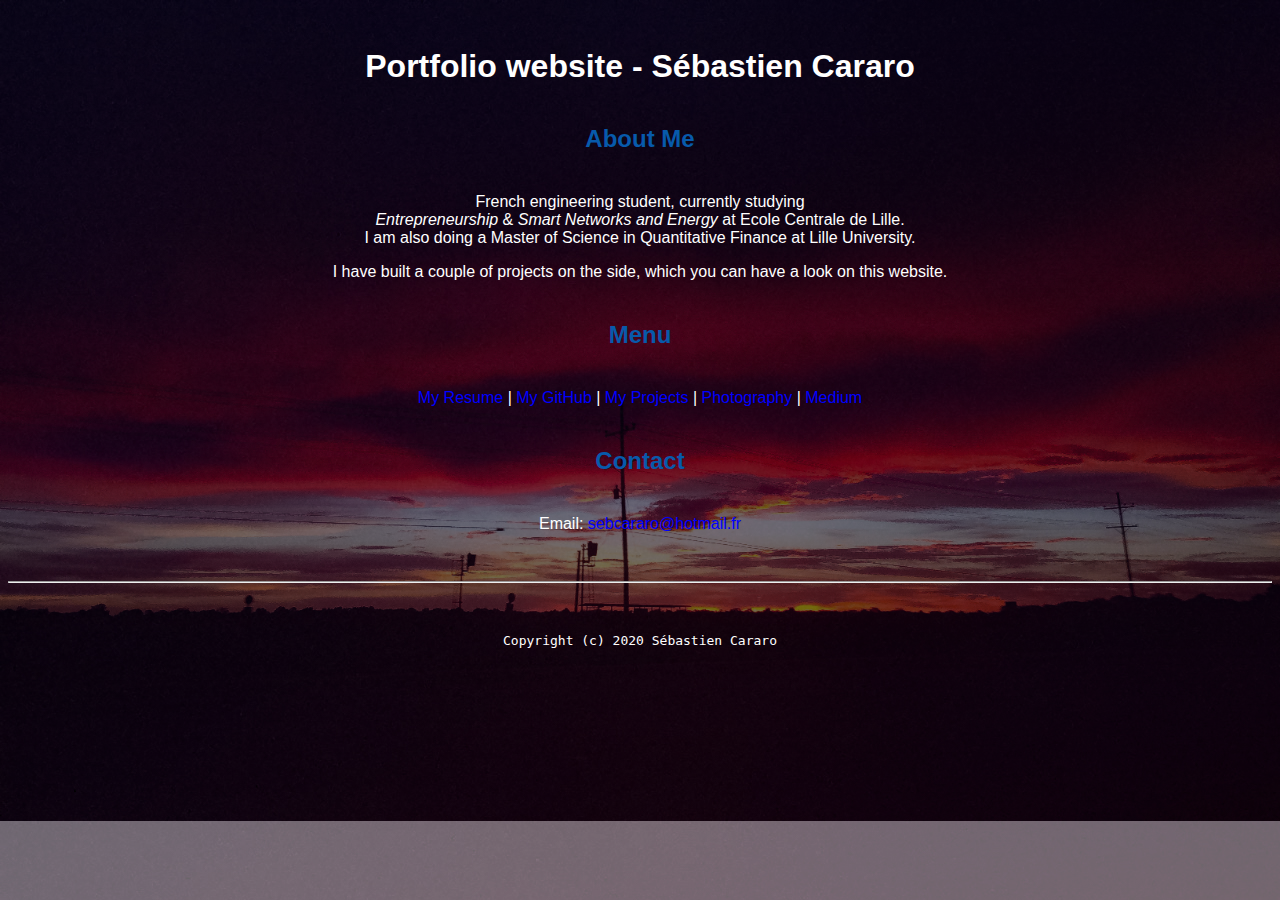
==== index.html @ 39a9d6a6 "Add files via upload" ====
<!doctype html>

<!-- this is a comment for human! -->

<html lang="en">

  <header>
    <title>Sébastien CARARO </title>
    <link rel="stylesheet" href="css/master.css">
    <link rel="FaviconIcon" href="favicon.ico" type="image/x-icon">
    <link rel="shortcut" href="favicon.ico" type="image/x-icon">
    <meta name="viewport" content="width=device-width, initial-scale=1, shrink-to-fit=no">
    <meta name="name" content="Sébastien Cararo's Portfolio">
    <meta name="robots" content="noindex, nofollow">
  </header>


<style>

body {
background-size: cover;
    background-repeat: no-repeat;
    background-position: center center;
text-align: center; /* set the text alignment here */
background-image: url("images/IMG_1568_edited4.jpg");
color:white;
}
body::after {
  content: "";
  background: url("images/IMG_1568_edited4.jpg");
  opacity: 0.6;
  top: 0;
  left: 0;
  bottom: 0;
  right: 0;
  position: absolute;
  z-index: -1;   
}
</style>
  <body>
    <!--<img src="images/banner.jpg" width = "75%" alt="banner">-->
    <h1> Portfolio website - Sébastien Cararo </h1>
    <h2> About Me </h2>
    <p> French engineering student, currently studying</br> <i>Entrepreneurship</i> & <i>Smart Networks and Energy</i> at Ecole Centrale de Lille. </br>I am also doing a Master of Science in Quantitative Finance at Lille University.</p>
    <p> I have built a couple of projects on the side, which you can have a look on this website. </p>
    <h2>Menu</h2>

    <p><a href="resume.html">My Resume</a> | <a href="https://github.com/Seb943" target="_blank">My GitHub</a> | <a href="projects.html">My Projects</a> | <a href="photography.html">Photography</a> | <a href="https://sebcararo.medium.com/" target="_blank">Medium</a></p>
    <h2>Contact</h2>

    <p>Email: <a href="mailto:sebcararo@hotmail.fr">sebcararo@hotmail.fr</a></p>
  </body>

  <footer>
    <hr>
    <code>Copyright (c) 2020 Sébastien Cararo</code>
  </footer>

</html>
---- css/master.css ----
/* Cascading stylesheet for the website */

/* Text inside these asterisks and slashes are comments for human */

  a {
    color: blue;/* set the text color to blue here */
    text-decoration: none; /* This means we do not want hyperlinks to be underlined */
  }

  a:hover {
    color: red;/* set the text color to red here */
    text-decoration: none; /* This means we do not want hyperlinks to be underlined */
  }

  body {
    background-color:White;/* set the background color here */
    color:black;/* set the text color to black here */
    font-family: Arial, Helvetica, sans-serif;/* set the font here */
    text-align: center; /* set the text alignment here */
   }

  footer {
    margin-top: 2rem;
    margin-bottom: 2rem;
  }

  h1 {
    margin-bottom: 0.5rem;
    margin-top: 3rem;
   }

  h2 {
    color: #075AAB;
    margin-bottom:2.5rem;
    margin-top:2.5rem;
    /* set the text color of to #075AAB here */
    /* set both the bottom margin and top margin to 2.5rem here */
   }

  h3 {
    margin-bottom: 0;
    margin-top: 2rem;
  }

  h4 {
    margin-bottom: 1rem;
    margin-top: 0.5rem;
  }

  h5 {
    margin-top: 0.5rem;
  }

  hr {
    margin-bottom: 3rem;
    margin-top: 3rem;
  }

  /* this controls how the bullet points in the resume page looks */
  ul {
    display: table;
    margin: 0 auto;
    text-align: left;
  }
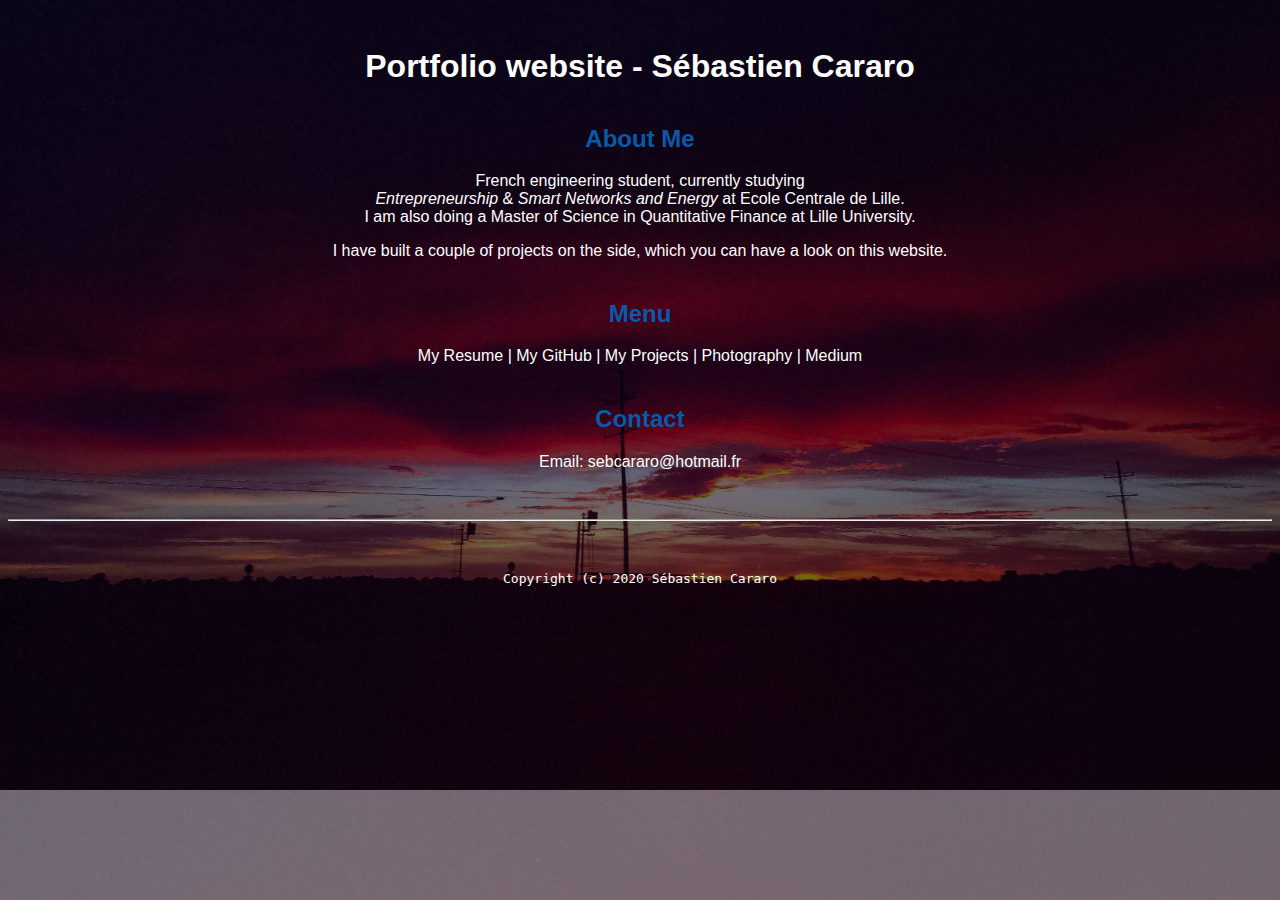
==== commit 45bdd44d: "Add files via upload" ====
--- a/index.html
+++ b/index.html
@@ -36,6 +36,18 @@
   position: absolute;
   z-index: -1;   
 }
+a {
+    color: white;/* set the text color to blue here */
+    text-decoration: none; /* This means we do not want hyperlinks to be underlined */
+  }
+
+h2 {
+    color: #075AAB ; /**/
+    margin-bottom:1.2rem;
+    margin-top:2.5rem;
+    /* set the text color of to #075AAB here */
+    /* set both the bottom margin and top margin to 2.5rem here */
+   }
 </style>
   <body>
     <!--<img src="images/banner.jpg" width = "75%" alt="banner">-->
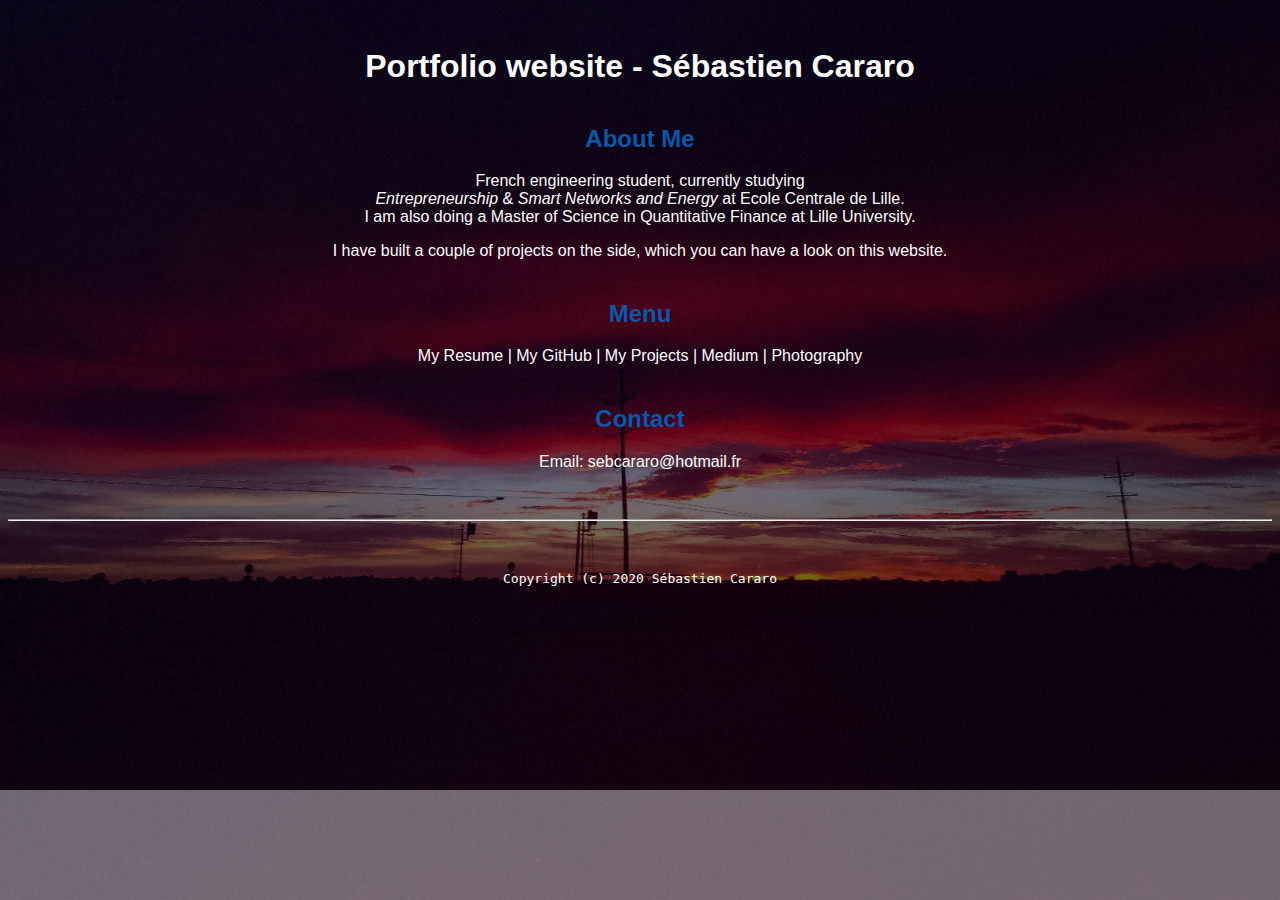
==== commit 2dd372cf: "Add files via upload" ====
--- a/index.html
+++ b/index.html
@@ -57,7 +57,7 @@
     <p> I have built a couple of projects on the side, which you can have a look on this website. </p>
     <h2>Menu</h2>
 
-    <p><a href="resume.html">My Resume</a> | <a href="https://github.com/Seb943" target="_blank">My GitHub</a> | <a href="projects.html">My Projects</a> | <a href="photography.html">Photography</a> | <a href="https://sebcararo.medium.com/" target="_blank">Medium</a></p>
+    <p><a href="resume.html">My Resume</a> | <a href="https://github.com/Seb943" target="_blank">My GitHub</a> | <a href="projects.html">My Projects</a> | <a href="https://sebcararo.medium.com/" target="_blank">Medium</a> | <a href="photography.html">Photography</a></p>
     <h2>Contact</h2>
 
     <p>Email: <a href="mailto:sebcararo@hotmail.fr">sebcararo@hotmail.fr</a></p>
--- a/css/master.css
+++ b/css/master.css
@@ -31,7 +31,7 @@
 
   h2 {
     color: #075AAB;
-    margin-bottom:2.5rem;
+    margin-bottom:1.5rem;
     margin-top:2.5rem;
     /* set the text color of to #075AAB here */
     /* set both the bottom margin and top margin to 2.5rem here */
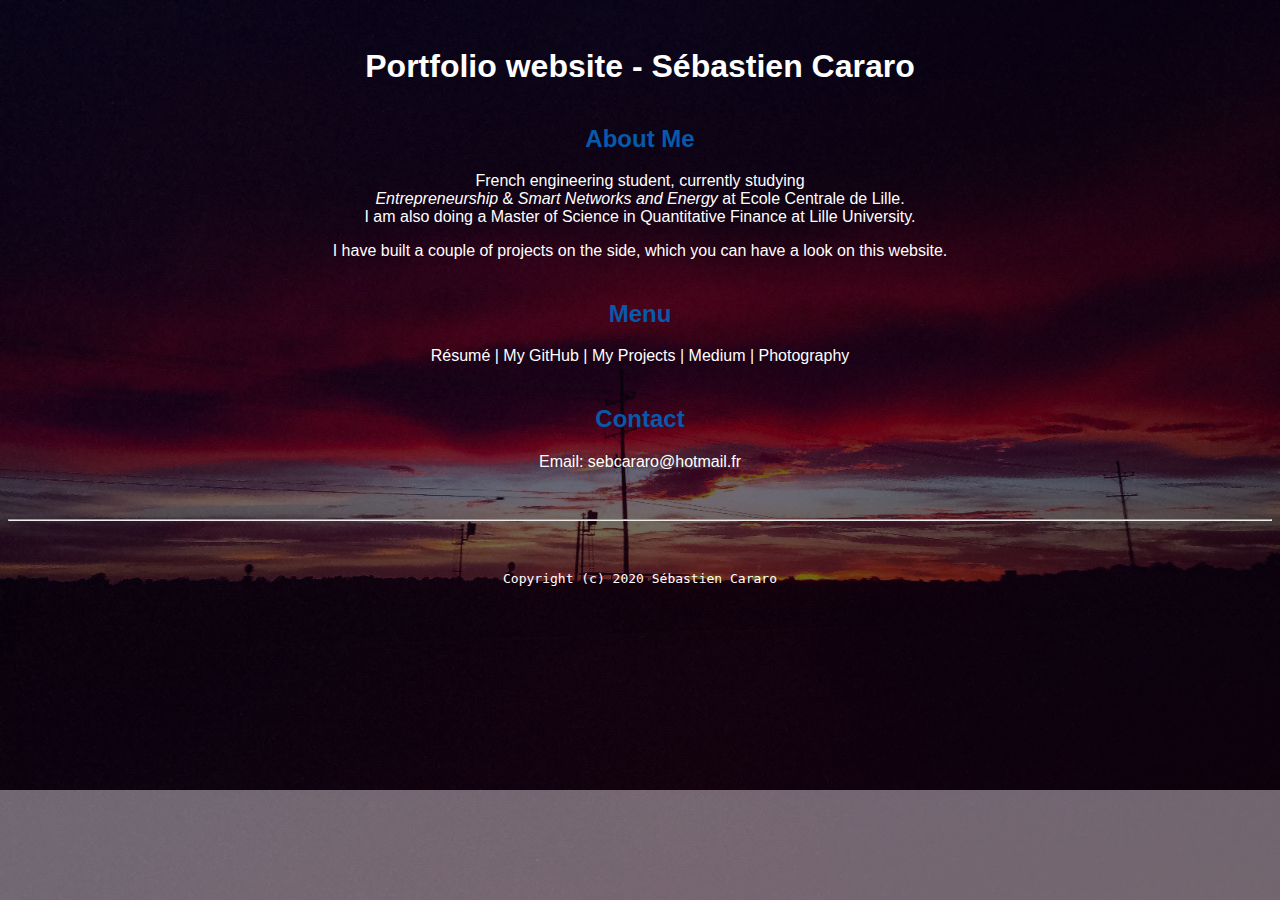
==== commit 5d619ca3: "Add files via upload" ====
--- a/index.html
+++ b/index.html
@@ -57,7 +57,7 @@
     <p> I have built a couple of projects on the side, which you can have a look on this website. </p>
     <h2>Menu</h2>
 
-    <p><a href="resume.html">My Resume</a> | <a href="https://github.com/Seb943" target="_blank">My GitHub</a> | <a href="projects.html">My Projects</a> | <a href="https://sebcararo.medium.com/" target="_blank">Medium</a> | <a href="photography.html">Photography</a></p>
+    <p><a href="Data/CV.pdf" target="_blank">Résumé</a> | <a href="https://github.com/Seb943" target="_blank">My GitHub</a> | <a href="projects.html">My Projects</a> | <a href="https://sebcararo.medium.com/" target="_blank">Medium</a> | <a href="photography.html">Photography</a></p>
     <h2>Contact</h2>
 
     <p>Email: <a href="mailto:sebcararo@hotmail.fr">sebcararo@hotmail.fr</a></p>
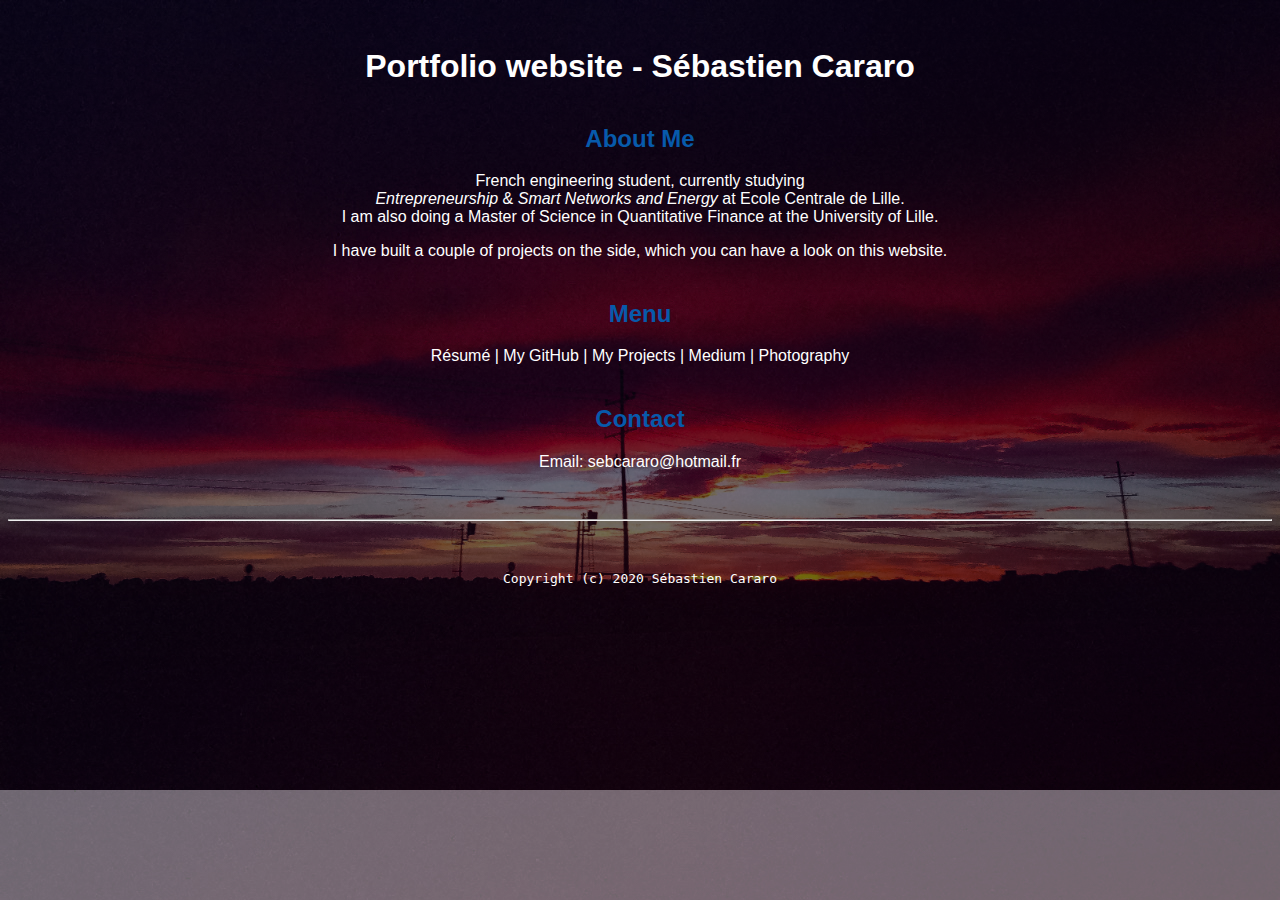
==== commit c11fb98b: "Add files via upload" ====
--- a/index.html
+++ b/index.html
@@ -53,7 +53,7 @@
     <!--<img src="images/banner.jpg" width = "75%" alt="banner">-->
     <h1> Portfolio website - Sébastien Cararo </h1>
     <h2> About Me </h2>
-    <p> French engineering student, currently studying</br> <i>Entrepreneurship</i> & <i>Smart Networks and Energy</i> at Ecole Centrale de Lille. </br>I am also doing a Master of Science in Quantitative Finance at Lille University.</p>
+    <p> French engineering student, currently studying</br> <i>Entrepreneurship</i> & <i>Smart Networks and Energy</i> at Ecole Centrale de Lille. </br>I am also doing a Master of Science in Quantitative Finance at the University of Lille.</p>
     <p> I have built a couple of projects on the side, which you can have a look on this website. </p>
     <h2>Menu</h2>
 
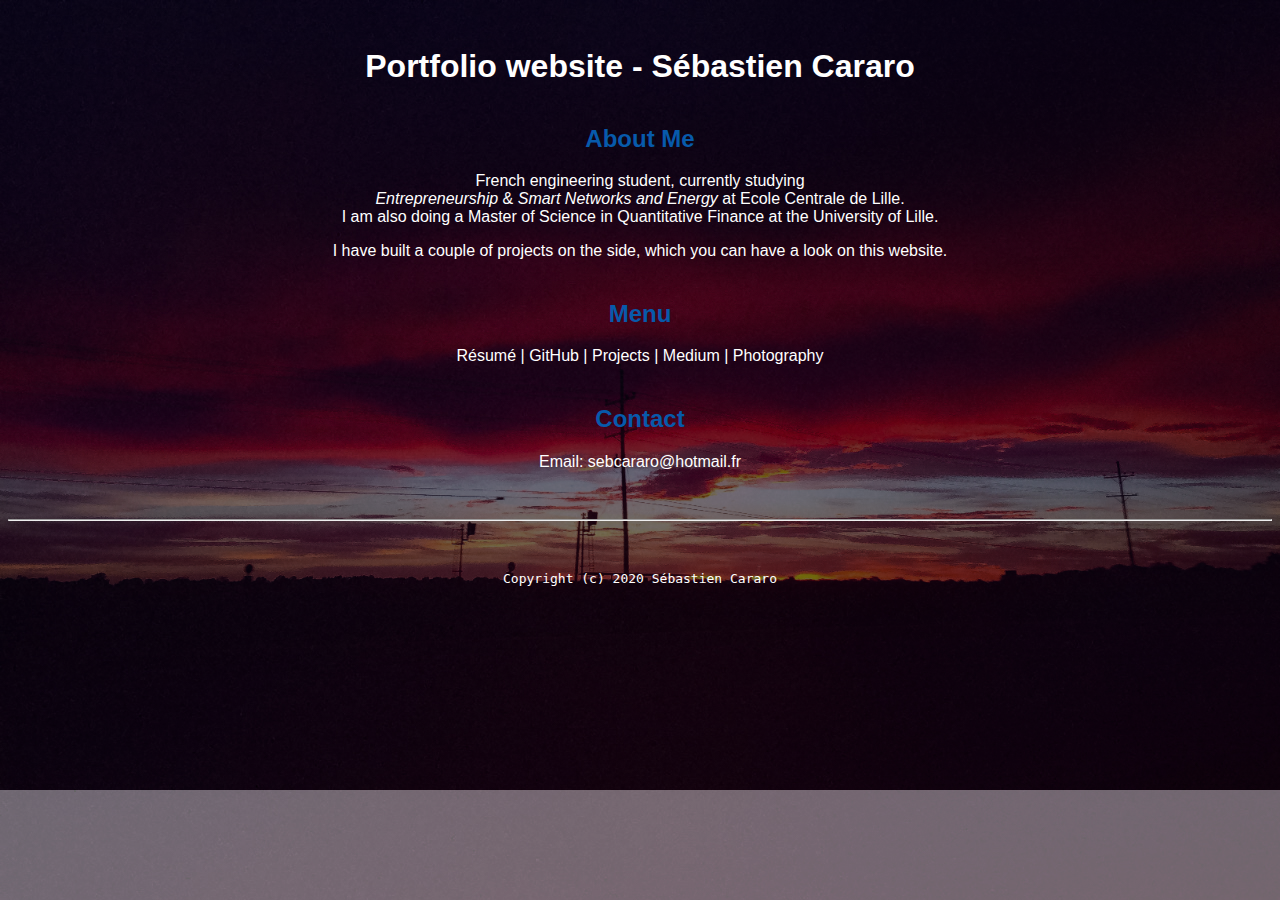
==== commit 1146ccc9: "Add files via upload" ====
--- a/index.html
+++ b/index.html
@@ -57,7 +57,7 @@
     <p> I have built a couple of projects on the side, which you can have a look on this website. </p>
     <h2>Menu</h2>
 
-    <p><a href="Data/CV.pdf" target="_blank">Résumé</a> | <a href="https://github.com/Seb943" target="_blank">My GitHub</a> | <a href="projects.html">My Projects</a> | <a href="https://sebcararo.medium.com/" target="_blank">Medium</a> | <a href="photography.html">Photography</a></p>
+    <p><a href="Data/CV.pdf" target="_blank">Résumé</a> | <a href="https://github.com/Seb943" target="_blank">GitHub</a> | <a href="projects.html">Projects</a> | <a href="https://sebcararo.medium.com/" target="_blank">Medium</a> | <a href="photography.html">Photography</a></p>
     <h2>Contact</h2>
 
     <p>Email: <a href="mailto:sebcararo@hotmail.fr">sebcararo@hotmail.fr</a></p>
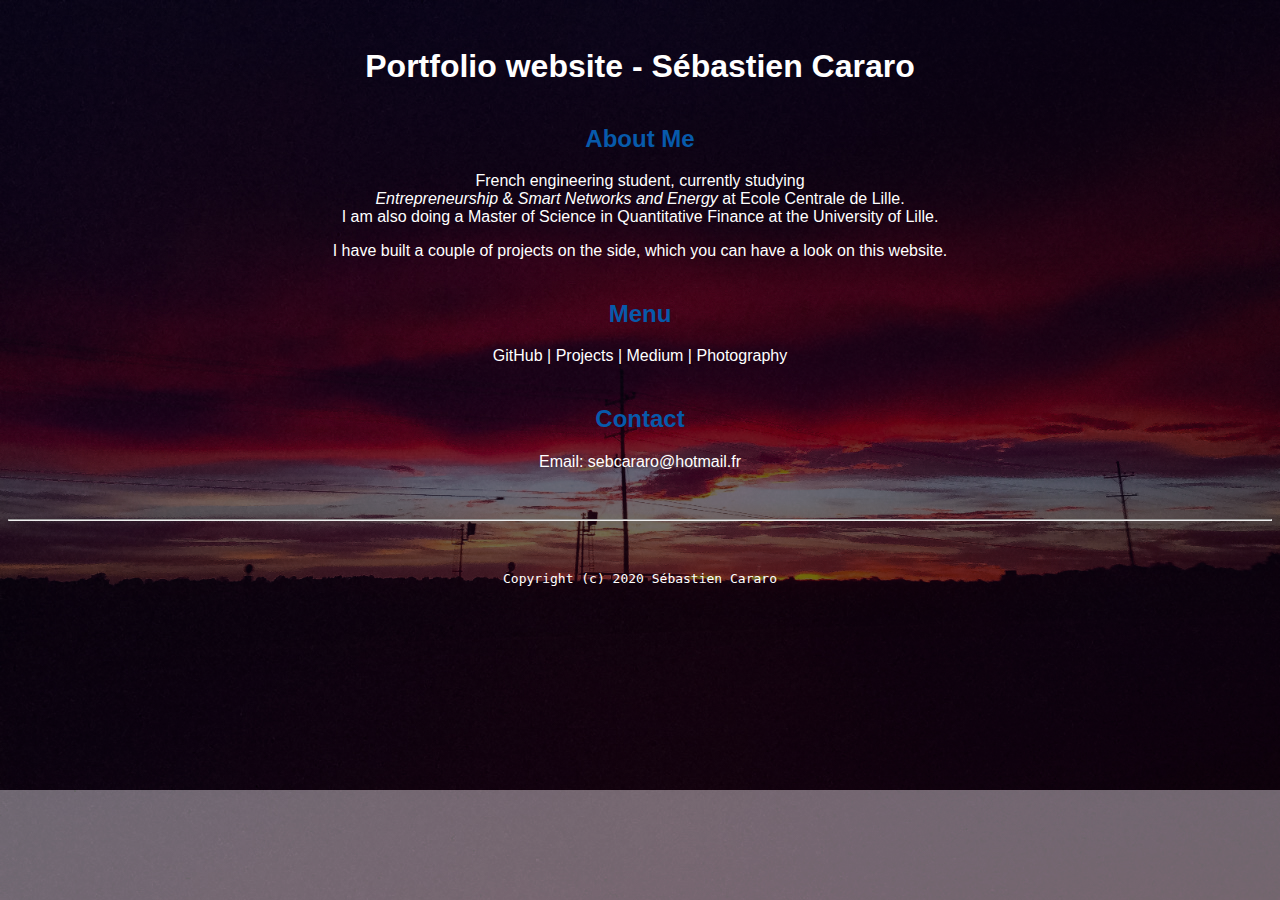
==== commit ae00dbeb: "Add files via upload" ====
--- a/index.html
+++ b/index.html
@@ -57,7 +57,7 @@
     <p> I have built a couple of projects on the side, which you can have a look on this website. </p>
     <h2>Menu</h2>
 
-    <p><a href="Data/CV.pdf" target="_blank">Résumé</a> | <a href="https://github.com/Seb943" target="_blank">GitHub</a> | <a href="projects.html">Projects</a> | <a href="https://sebcararo.medium.com/" target="_blank">Medium</a> | <a href="photography.html">Photography</a></p>
+    <!-- this is a comment for human! <p><a href="Data/CV.pdf" target="_blank">Résumé</a> | --><a href="https://github.com/Seb943" target="_blank">GitHub</a> | <a href="projects.html">Projects</a> | <a href="https://sebcararo.medium.com/" target="_blank">Medium</a> | <a href="photography.html">Photography</a></p>
     <h2>Contact</h2>
 
     <p>Email: <a href="mailto:sebcararo@hotmail.fr">sebcararo@hotmail.fr</a></p>
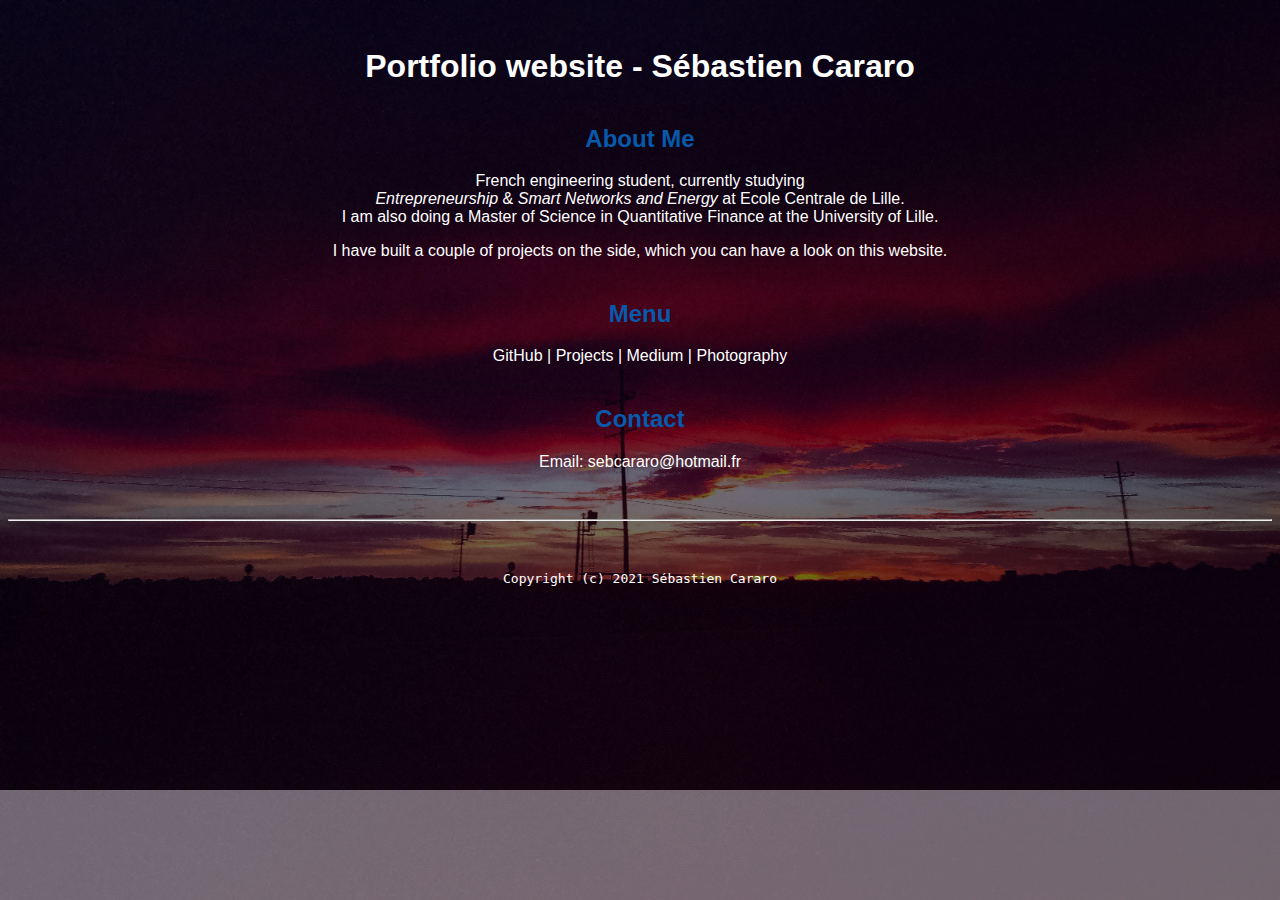
==== commit a011379a: "Add files via upload" ====
--- a/index.html
+++ b/index.html
@@ -65,7 +65,7 @@
 
   <footer>
     <hr>
-    <code>Copyright (c) 2020 Sébastien Cararo</code>
+    <code>Copyright (c) 2021 Sébastien Cararo</code>
   </footer>
 
 </html>
